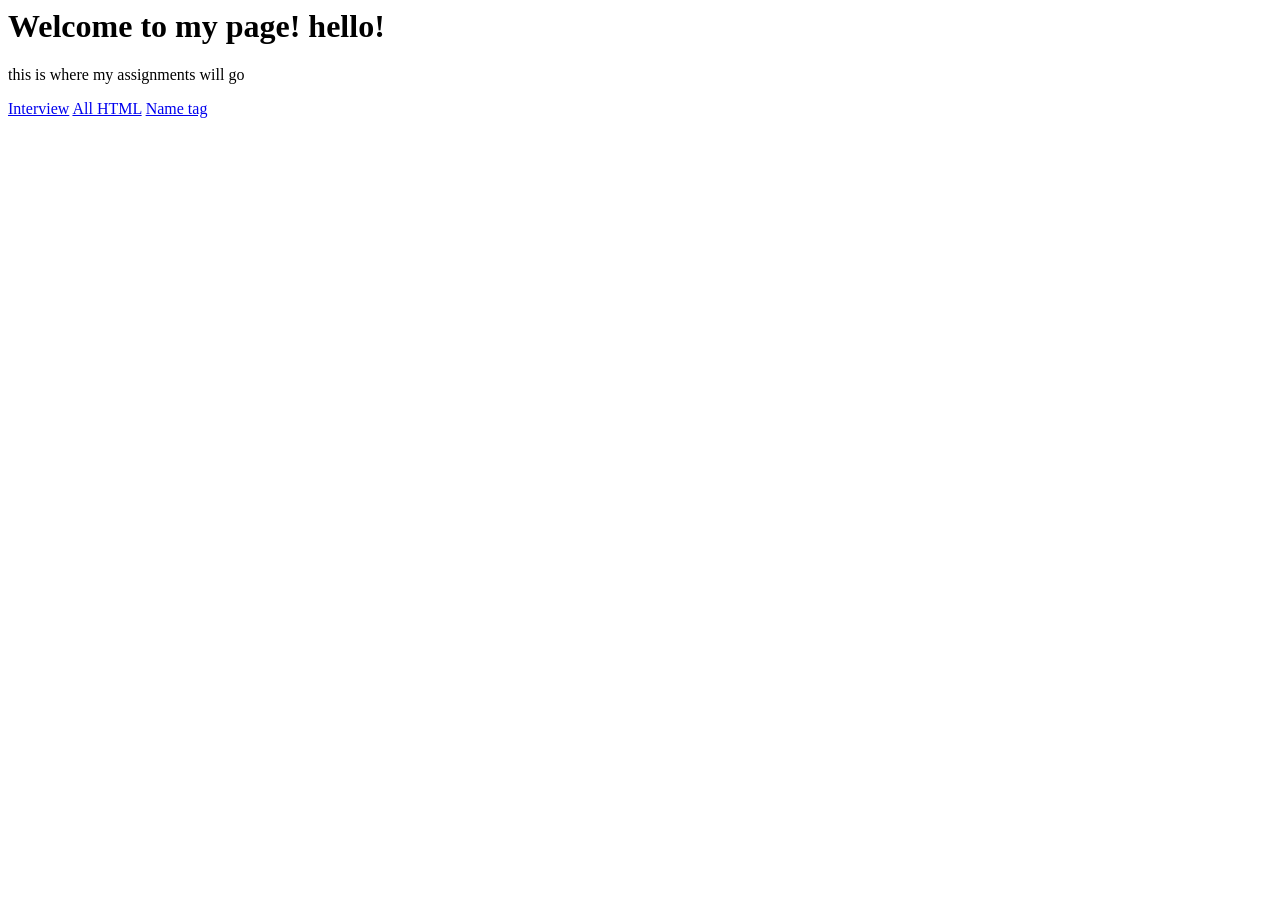
==== index.html @ 60b1531b "test" ====
<html>
    <head>
        <title>Suny's Page</title>
	    <meta name="description" content="Suny's Github page for Core 1 interaction" />
        
        <meta property="og:type" content="website" />
        <meta property="og:title" content="Suny's Github Page" />
        <meta property="og:description" content="Suny's Github page for Core 1 interaction" />
        <meta property="og:url" content="https://sunygao.github.io" />
        <meta property="og:image" content="images/dog.jpg" />
        <meta property="og:image:width" content="800" />
        <meta property="og:image:height" content="309" />
        
        <meta name="twitter:card" content="summary_large_image" />
    </head>

    <body>
        <h1>Welcome to my page! hello!</h1>

        <p>this is where my assignments will go</p>

        <a href="suny-interview/index.html">Interview</a>
        <a href="all-html/index.html">All HTML</a>
        <a href="nametag/index.html">Name tag</a>
    </body>
</html>
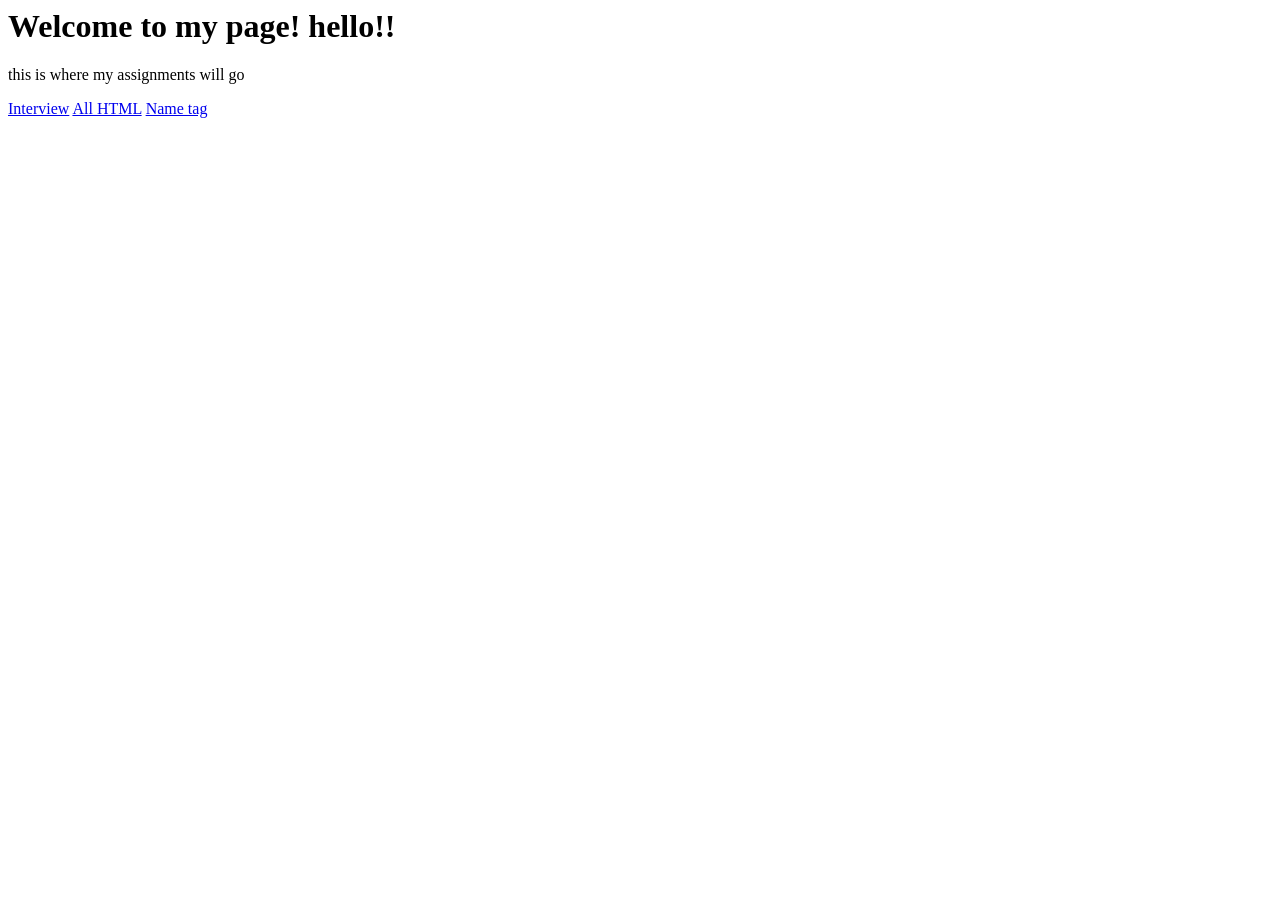
==== commit 6d6313bd: "test" ====
--- a/index.html
+++ b/index.html
@@ -7,7 +7,7 @@
         <meta property="og:title" content="Suny's Github Page" />
         <meta property="og:description" content="Suny's Github page for Core 1 interaction" />
         <meta property="og:url" content="https://sunygao.github.io" />
-        <meta property="og:image" content="images/dog.jpg" />
+        <meta property="og:image" content="https://sgao-newschool.github.io/images/dog.jpg" />
         <meta property="og:image:width" content="800" />
         <meta property="og:image:height" content="309" />
         
@@ -15,7 +15,7 @@
     </head>
 
     <body>
-        <h1>Welcome to my page! hello!</h1>
+        <h1>Welcome to my page! hello!!</h1>
 
         <p>this is where my assignments will go</p>
 
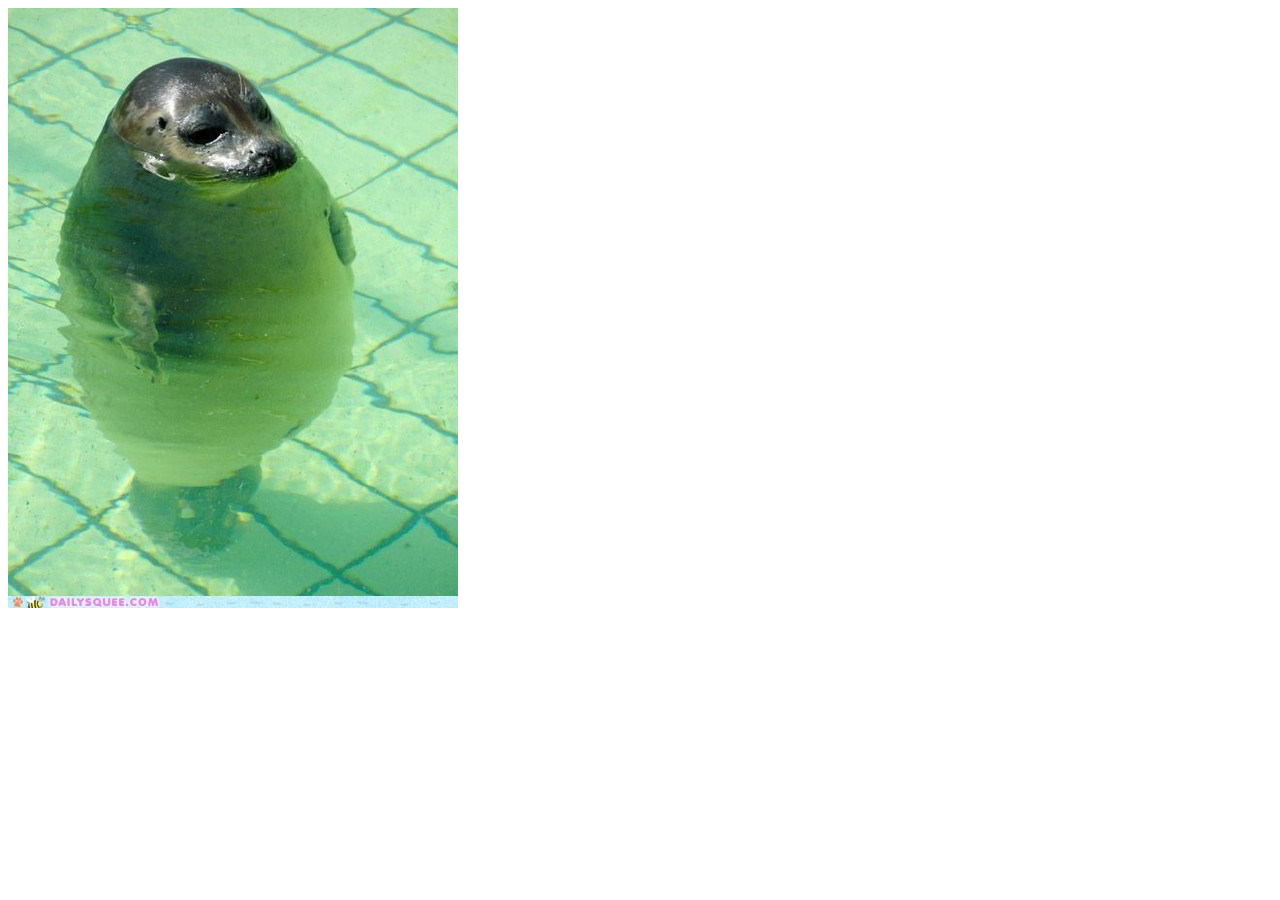
==== commit c550b61a: "adding files" ====
--- a/index.html
+++ b/index.html
@@ -1,26 +1,18 @@
 <html>
     <head>
-        <title>Suny's Page</title>
-	    <meta name="description" content="Suny's Github page for Core 1 interaction" />
-        
-        <meta property="og:type" content="website" />
-        <meta property="og:title" content="Suny's Github Page" />
-        <meta property="og:description" content="Suny's Github page for Core 1 interaction" />
-        <meta property="og:url" content="https://sunygao.github.io" />
-        <meta property="og:image" content="https://sgao-newschool.github.io/images/dog.jpg" />
-        <meta property="og:image:width" content="800" />
-        <meta property="og:image:height" content="309" />
-        
-        <meta name="twitter:card" content="summary_large_image" />
+        <title>
+           Change me
+        </title>
+        <meta name="viewport" content="width=device-width, initial-scale=1.0">
+        <link rel="stylesheet" href="css/style.css"> 
+        <script src="js/global.js"></script>
     </head>
 
     <body>
-        <h1>Welcome to my page! hello!!</h1>
+        <!-- put your html tags here -->
 
-        <p>this is where my assignments will go</p>
-
-        <a href="suny-interview/index.html">Interview</a>
-        <a href="all-html/index.html">All HTML</a>
-        <a href="nametag/index.html">Name tag</a>
+        <!-- example of image with relative path -->
+        <img src="images/seal.jpeg"/>
     </body>
+    
 </html>
